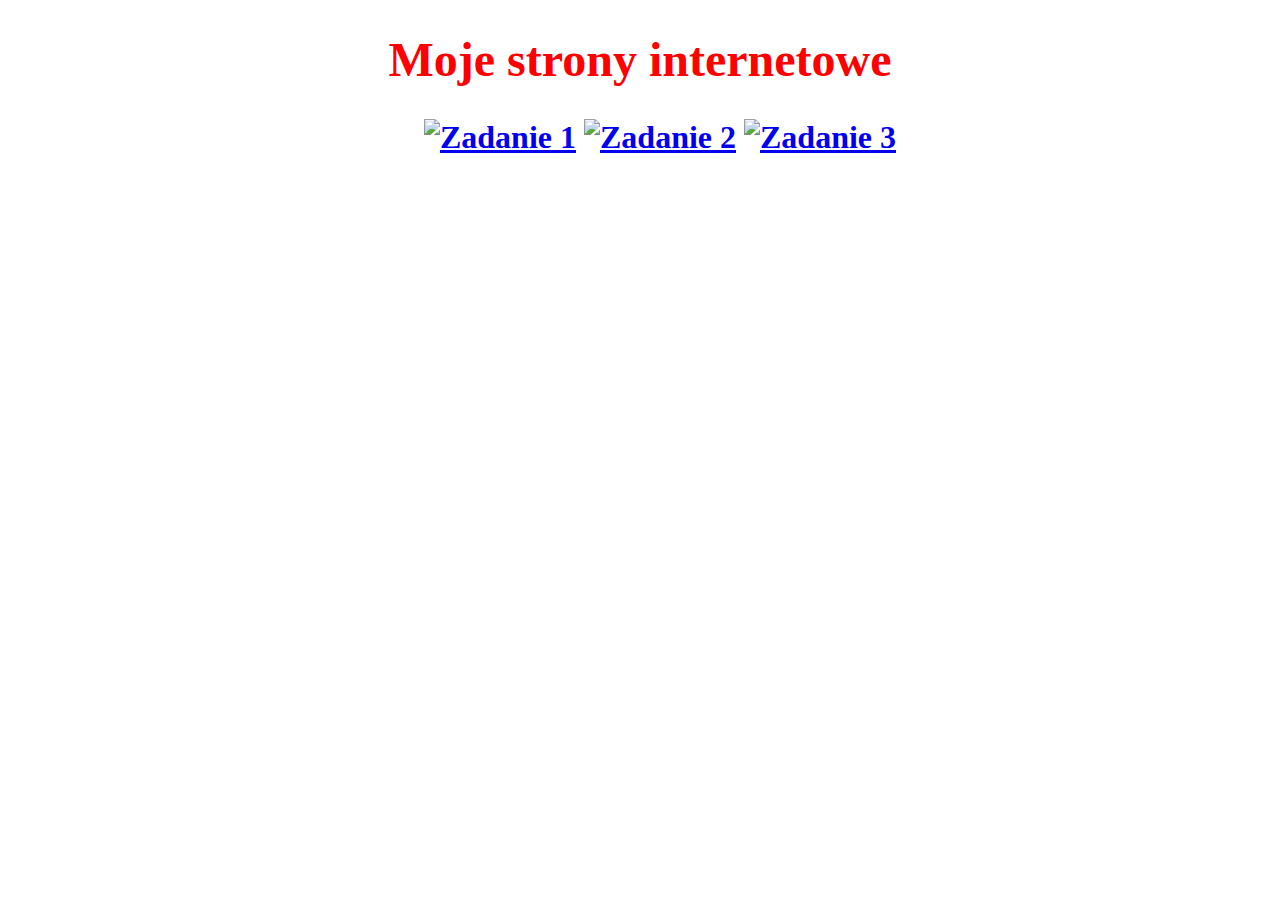
==== index.html @ 717958e1 "Update index.html" ====
<!doctype html>
<html>
	<head>
          <meta charset="UTF-8" />
          <title>Damian Odebralski</title>
		   <link rel="stylesheet" href="style.css" type="text/css" />
     </head>
	<body>
		<div style="text-align: center"></div>
			<span style="font-size: x-large"><span style="color: red"><h1 style="text-align: center"> Moje strony internetowe </h1></span></span>
	 	<ul><h1 style="text-align: center">
	<a href="strona/zima.html"><img src="1.png" alt="Zadanie 1"></a>
	<a href="zadanie 2/zwierzęta.html"><img src="2.png" alt="Zadanie 2"></a>
	<a href="Css"><img src="3.png" alt="Zadanie 3"></a>
</html>
---- style.css ----
body {
 background-image: url(https://sites.google.com/site/naszagalaktyka2lo/nasza-galaktyka);
 background-color: ;
}
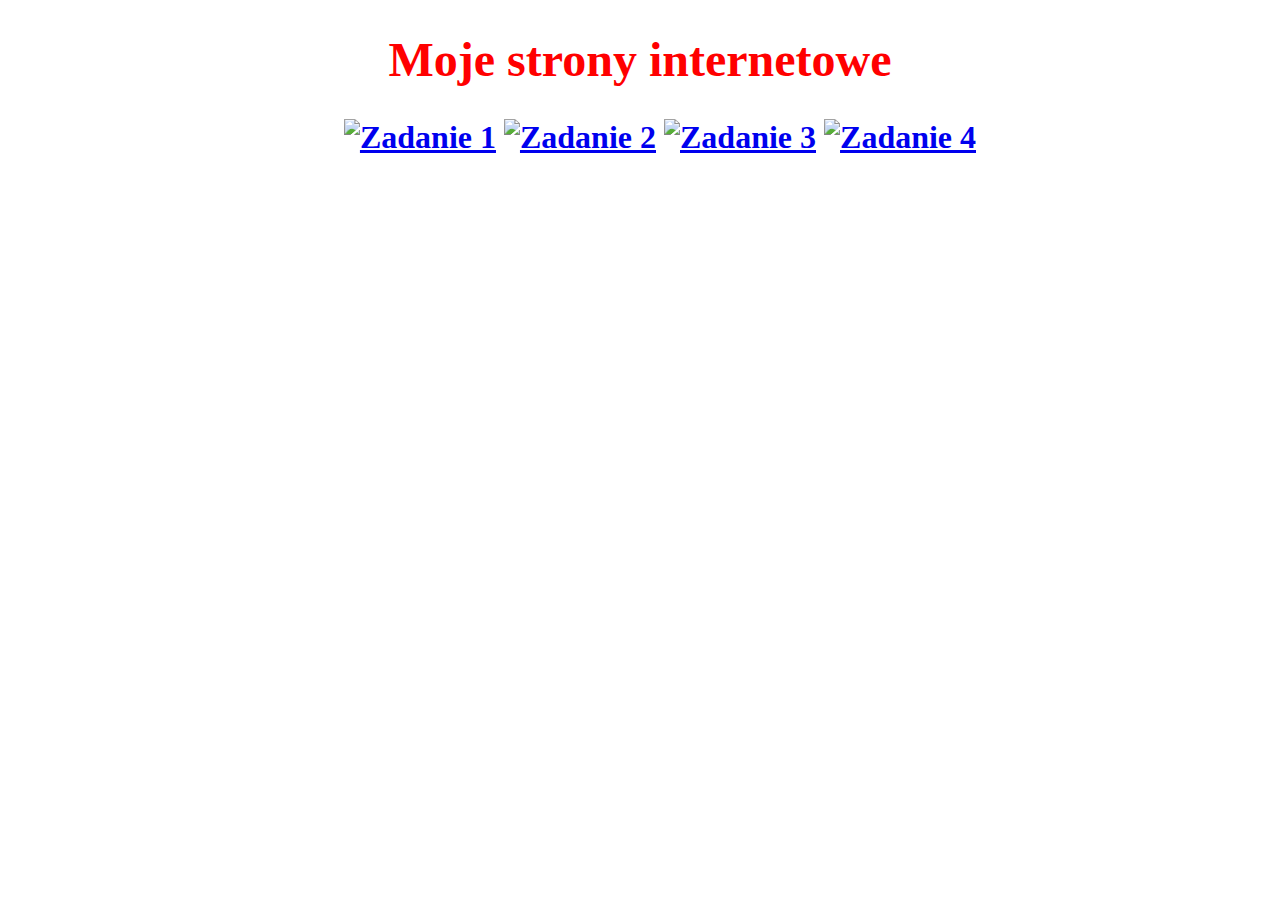
==== commit 80169503: "Update index.html" ====
--- a/index.html
+++ b/index.html
@@ -1,4 +1,4 @@
-<!doctype html>
+ <!doctype html>
 <html>
 	<head>
           <meta charset="UTF-8" />
@@ -11,5 +11,6 @@
 	 	<ul><h1 style="text-align: center">
 	<a href="strona/zima.html"><img src="1.png" alt="Zadanie 1"></a>
 	<a href="zadanie 2/zwierzęta.html"><img src="2.png" alt="Zadanie 2"></a>
-	<a href="Css"><img src="3.png" alt="Zadanie 3"></a>
+	<a href="Css/minecraft.html"><img src="3.png" alt="Zadanie 3"></a>
+	<a href="Css"><img src="4.png" alt="Zadanie 4"></a>
 </html>
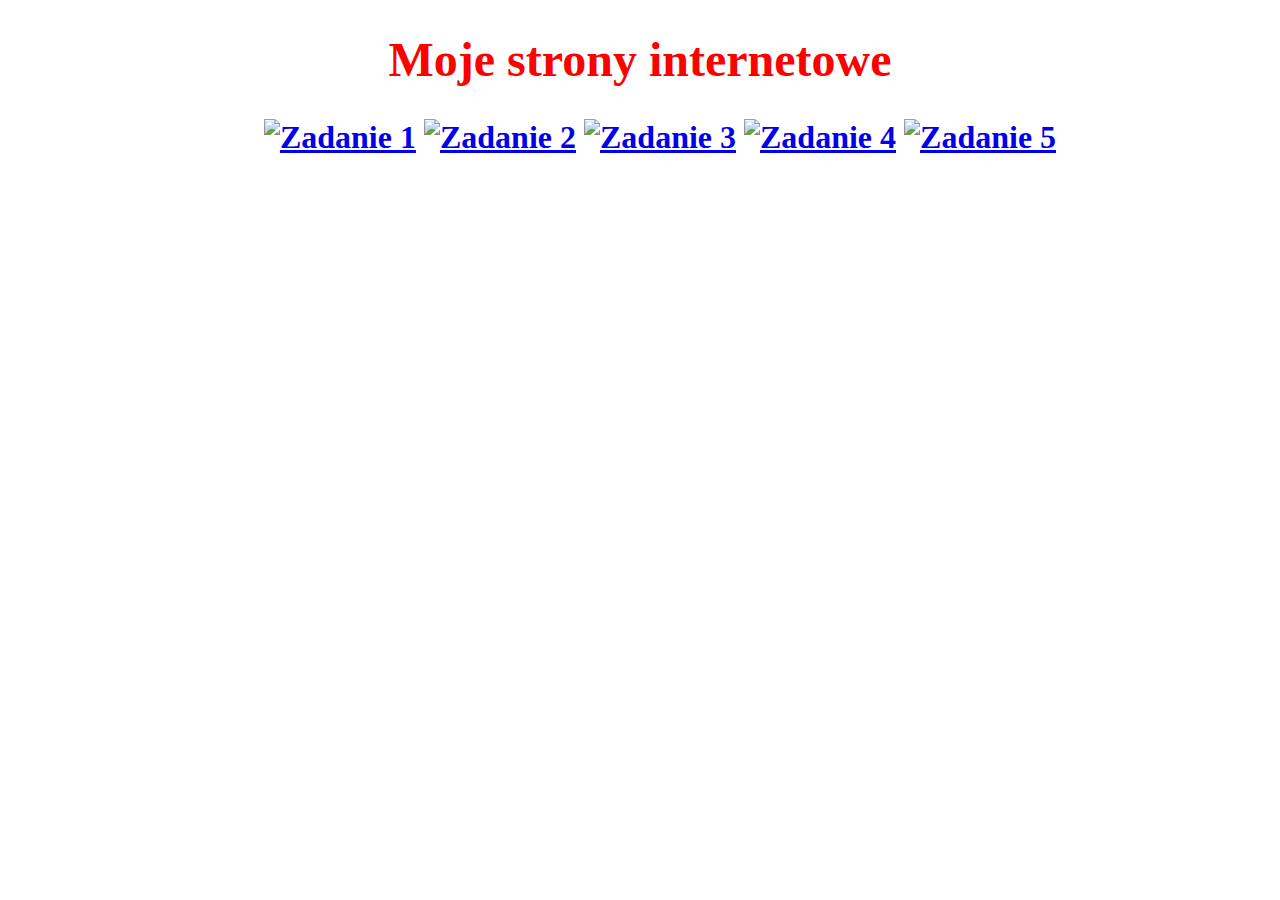
==== commit ebfb70d6: "Update index.html" ====
--- a/index.html
+++ b/index.html
@@ -11,6 +11,7 @@
 	 	<ul><h1 style="text-align: center">
 	<a href="strona/zima.html"><img src="1.png" alt="Zadanie 1"></a>
 	<a href="zadanie 2/zwierzęta.html"><img src="2.png" alt="Zadanie 2"></a>
-	<a href="Css/minecraft.html"><img src="3.png" alt="Zadanie 3"></a>
-	<a href="Css"><img src="4.png" alt="Zadanie 4"></a>
+	<a href="Css/minecraft.html"><img src="3.png" alt="Zadanie 3"></a></a>
+	<a href="szachownica/szachownica.html"><img src="4.png" alt="Zadanie 4"></a>
+	<a href="tft/TeamFightTactics.html"><img src="5.png" alt="Zadanie 5"></a>
 </html>
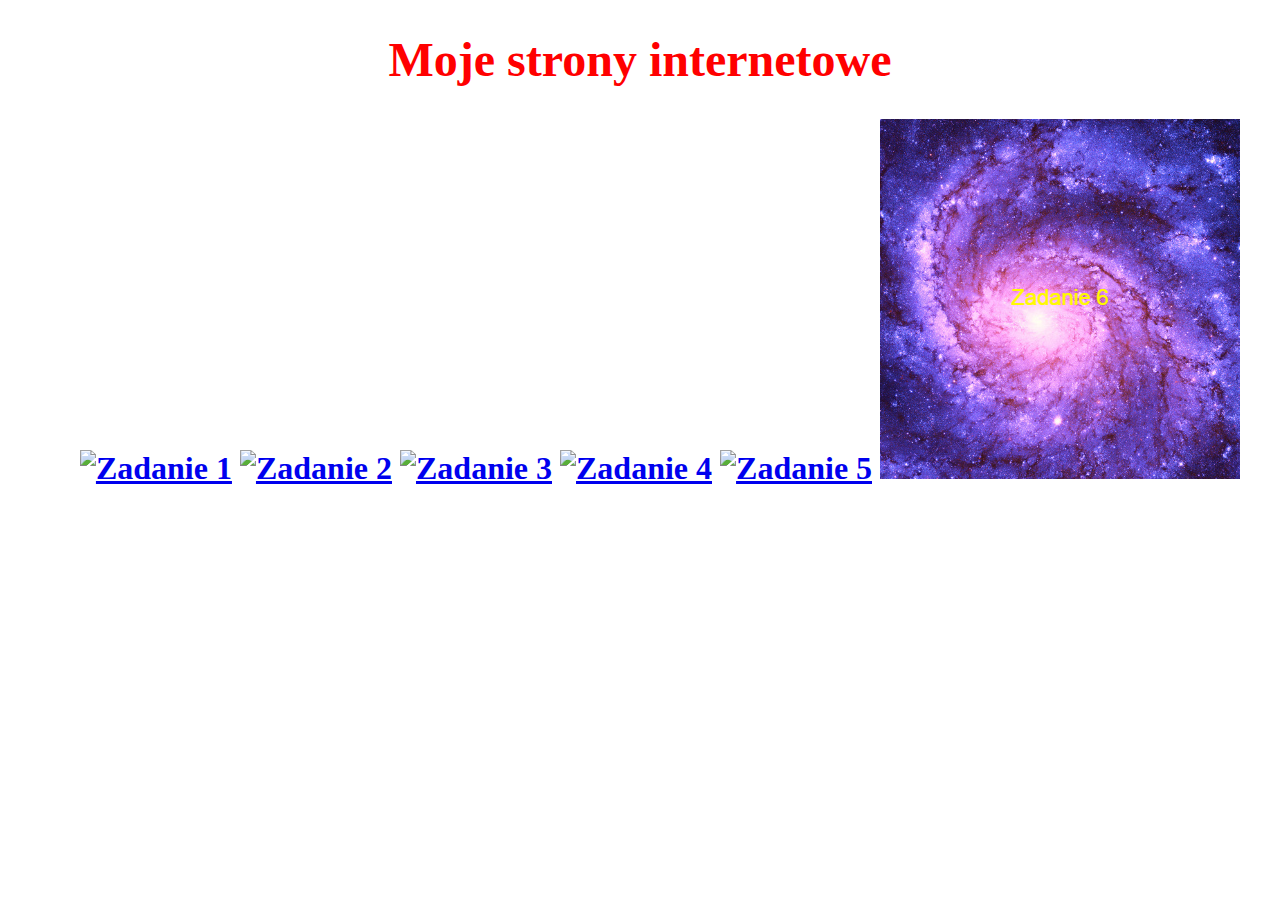
==== commit 4728240b: "Update index.html" ====
--- a/index.html
+++ b/index.html
@@ -14,4 +14,5 @@
 	<a href="Css/minecraft.html"><img src="3.png" alt="Zadanie 3"></a></a>
 	<a href="szachownica/szachownica.html"><img src="4.png" alt="Zadanie 4"></a>
 	<a href="tft/TeamFightTactics.html"><img src="5.png" alt="Zadanie 5"></a>
+	<a href=""><img src="6.png" alt="Zadanie 6"></a>
 </html>
